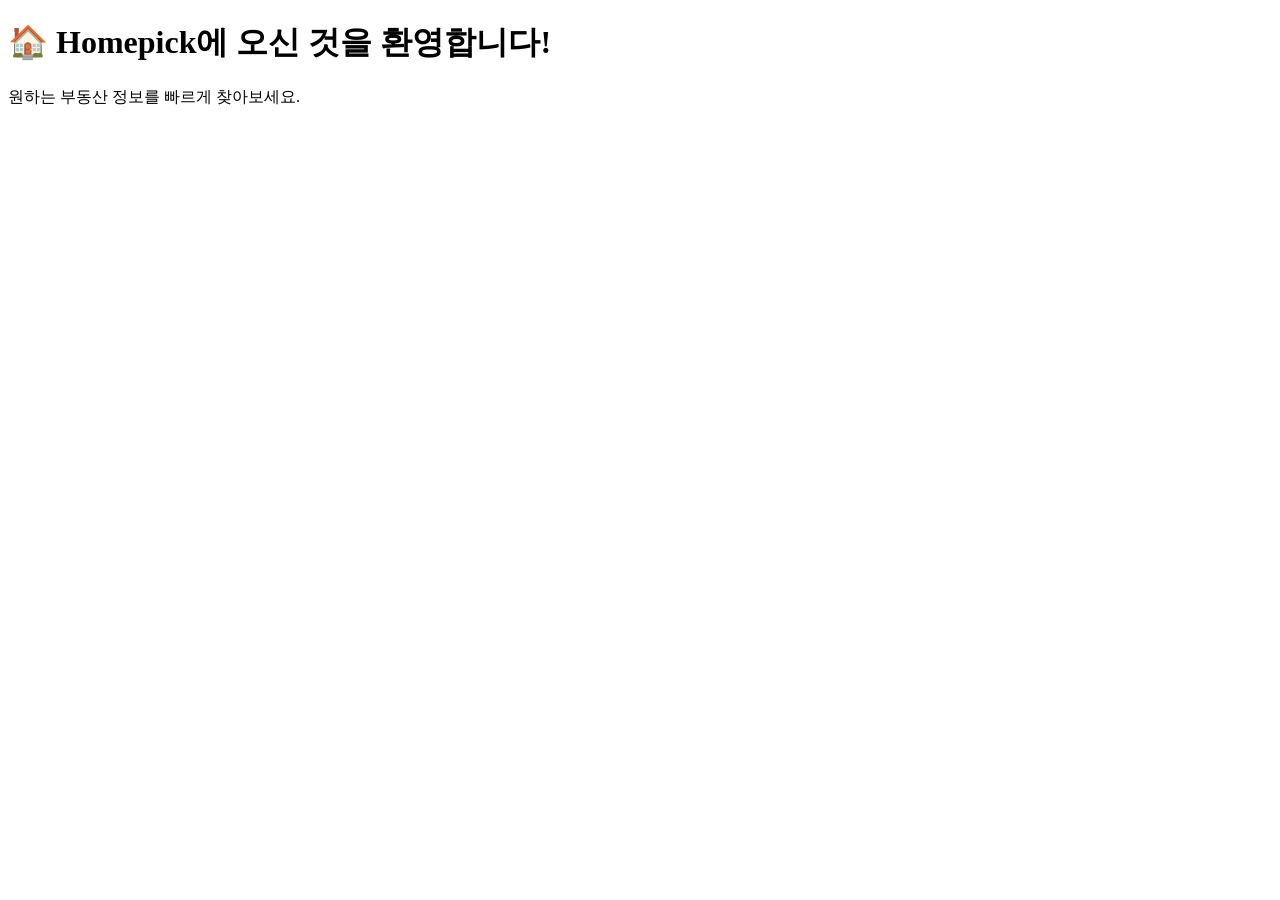
==== src/main/resources/templates/index.html @ 9a5c41ad "first commit" ====
<!DOCTYPE html>
<html xmlns:th="http://www.thymeleaf.org">
<head>
    <meta charset="UTF-8">
    <title>Homepick - 부동산 플랫폼</title>
    <!-- 외부 CSS 연결 -->
    <link rel="stylesheet" th:href="@{/css/style.css}">
</head>
<body>

    <!-- 헤더 조각 연결 -->
    <div th:replace="~{common/header :: header}"></div>

    <!-- 메인 본문 영역 -->
    <div class="main-content">
        <h1>🏠 Homepick에 오신 것을 환영합니다!</h1>
        <p>원하는 부동산 정보를 빠르게 찾아보세요.</p>
    </div>

    <!-- 푸터 조각 연결 -->
    <div th:replace="~{common/footer :: footer}"></div>

</body>
</html>
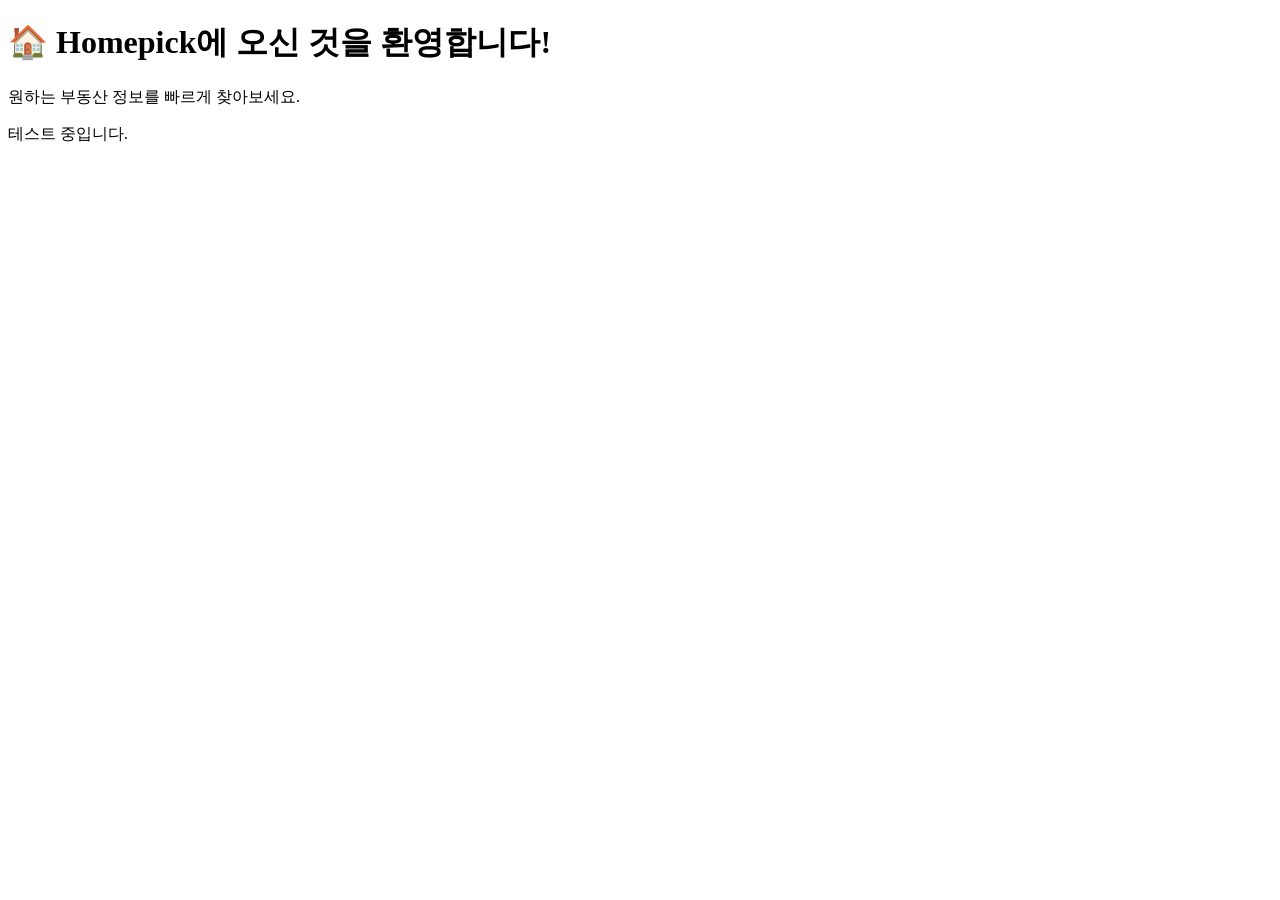
==== commit 2d2b865f: "업데이트_0814_3" ====
--- a/src/main/resources/templates/index.html
+++ b/src/main/resources/templates/index.html
@@ -4,7 +4,9 @@
     <meta charset="UTF-8">
     <title>Homepick - 부동산 플랫폼</title>
     <!-- 외부 CSS 연결 -->
+    <link rel="stylesheet" th:href="@{/css/common.css}">
     <link rel="stylesheet" th:href="@{/css/style.css}">
+    <link rel="stylesheet" th:href="@{/css/main.css}">
 </head>
 <body>
 
@@ -15,6 +17,7 @@
     <div class="main-content">
         <h1>🏠 Homepick에 오신 것을 환영합니다!</h1>
         <p>원하는 부동산 정보를 빠르게 찾아보세요.</p>
+        <p>테스트 중입니다.</p>
     </div>
 
     <!-- 푸터 조각 연결 -->
